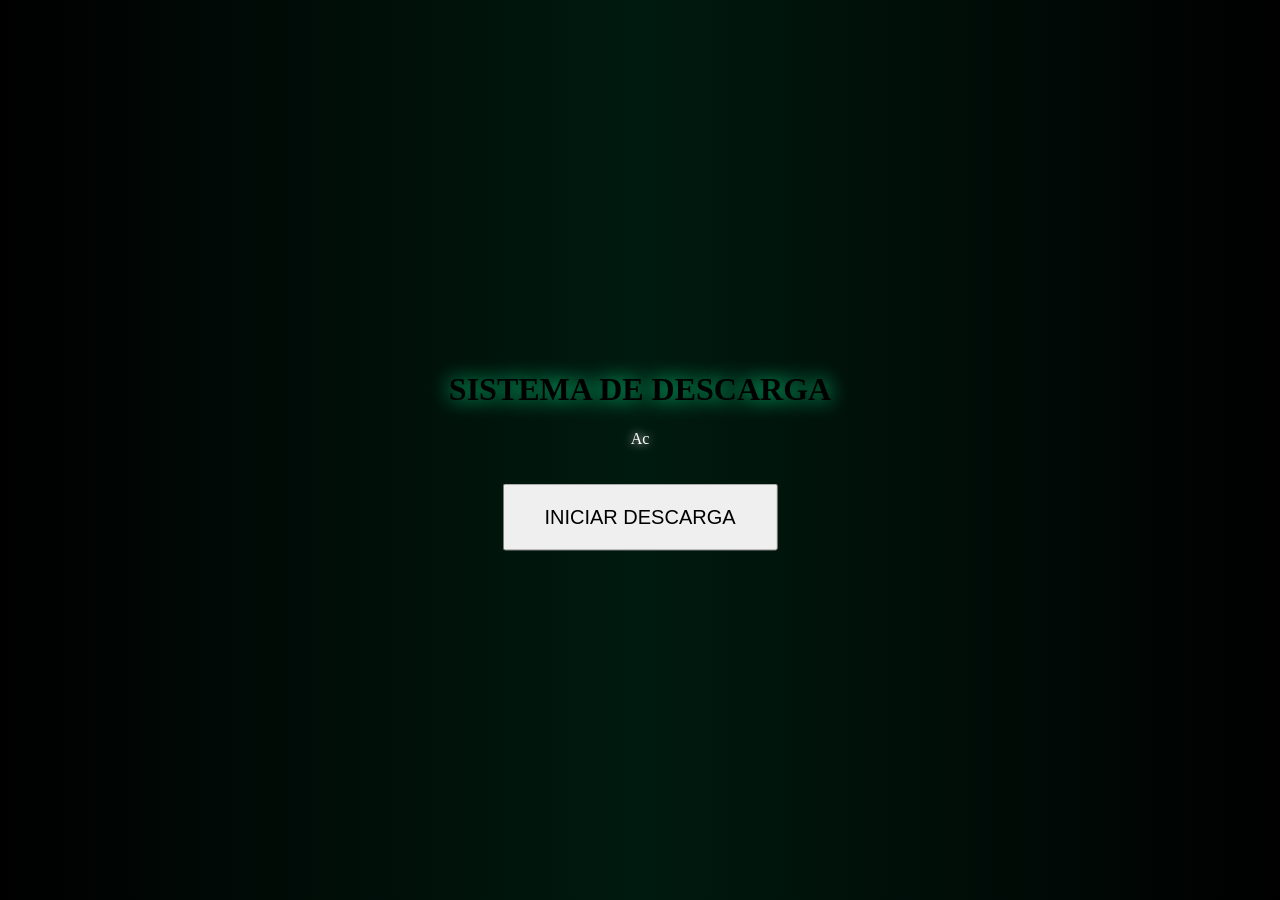
==== index.html @ 236e5d5c "Add files via upload" ====
<!DOCTYPE html>
<html lang="es">
<head>
<meta charset="UTF-8">
<title>Acceso </title>
<link rel="stylesheet" href="index.css">
<link rel="icon" href=15079854.png

<body>

<div class="center-box">

    <h1 id="title"></h1>
    <p id="subtitle"></p>

    <a href="pagina2.html">
        <button class="btn big pulse">INICIAR DESCARGA</button>
    </a>

</div>

<script src="index.js"></script>

<div class="cursor"></div>
<div class="cursor-trail"></div>

<script src="cursor.js"></script>
</body>
</html>
---- index.css ----
/* FONDO CON GLOW */
body {
    background: radial-gradient(circle at center, #001a0f, #000);
}

/* CENTRAR */
.center-box {
    position: absolute;
    top: 50%;
    left: 50%;
    transform: translate(-50%, -50%);
    text-align: center;
}

/* TITULO */
.center-box h1 {
    font-size: 32px;
    text-shadow: 0 0 20px #00ff99;
}

/* SUBTITULO */
#subtitle {
    margin-top: 10px;
    font-size: 16px;
    opacity: 1;
    color: #ffffff; /* 🔥 blanco */
    text-shadow: 0 0 10px #ffffff; /* brillo elegante */
}
/* BOTÓN GRANDE */
.big {
    font-size: 20px;
    padding: 20px 40px;
    margin-top: 20px;
}

/* PULSO NEÓN */
.pulse {
    animation: pulse 1.5s infinite;
}

@keyframes pulse {
    0% {
        box-shadow: 0 0 5px #00ff99;
    }
    50% {
        box-shadow: 0 0 25px #00ff99;
    }
    100% {
        box-shadow: 0 0 5px #00ff99;
    }
}

/* ENTRADA */
.center-box {
    animation: fadeIn 1.5s ease;
}

@keyframes fadeIn {
    from {
        opacity: 0;
        transform: translate(-50%, -60%);
    }
    to {
        opacity: 1;
        transform: translate(-50%, -50%);
    }
}

/* RESPONSIVE */
@media (max-width: 600px) {
    .center-box h1 {
        font-size: 22px;
    }

    .big {
        font-size: 16px;
        padding: 15px 25px;
    }
}
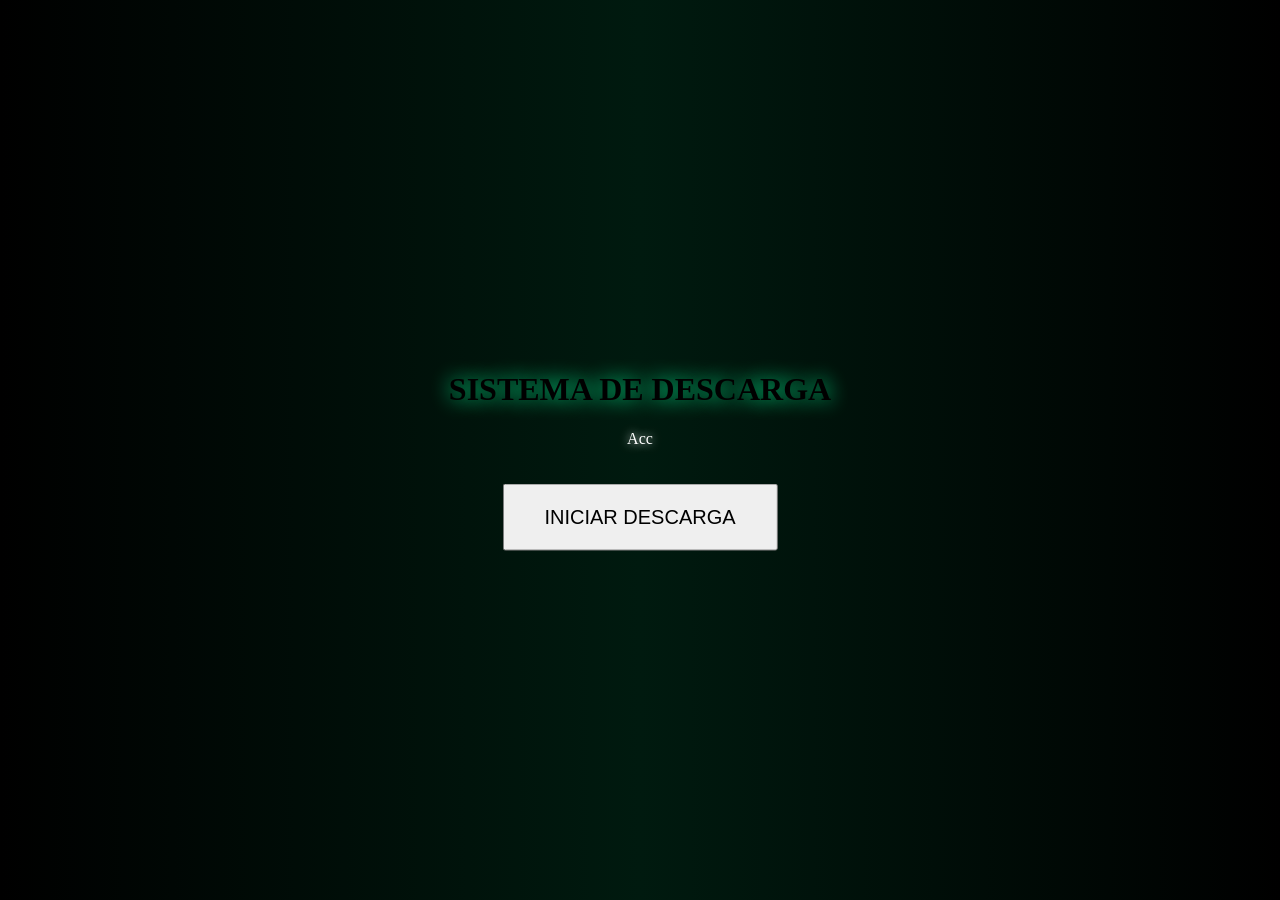
==== commit 12cbeba7: "Change link target from pagina2.html to videos.html" ====
--- a/index.html
+++ b/index.html
@@ -13,7 +13,7 @@
     <h1 id="title"></h1>
     <p id="subtitle"></p>
 
-    <a href="pagina2.html">
+    <a href="videos.html">
         <button class="btn big pulse">INICIAR DESCARGA</button>
     </a>
 
@@ -26,4 +26,4 @@
 
 <script src="cursor.js"></script>
 </body>
-</html>+</html>
